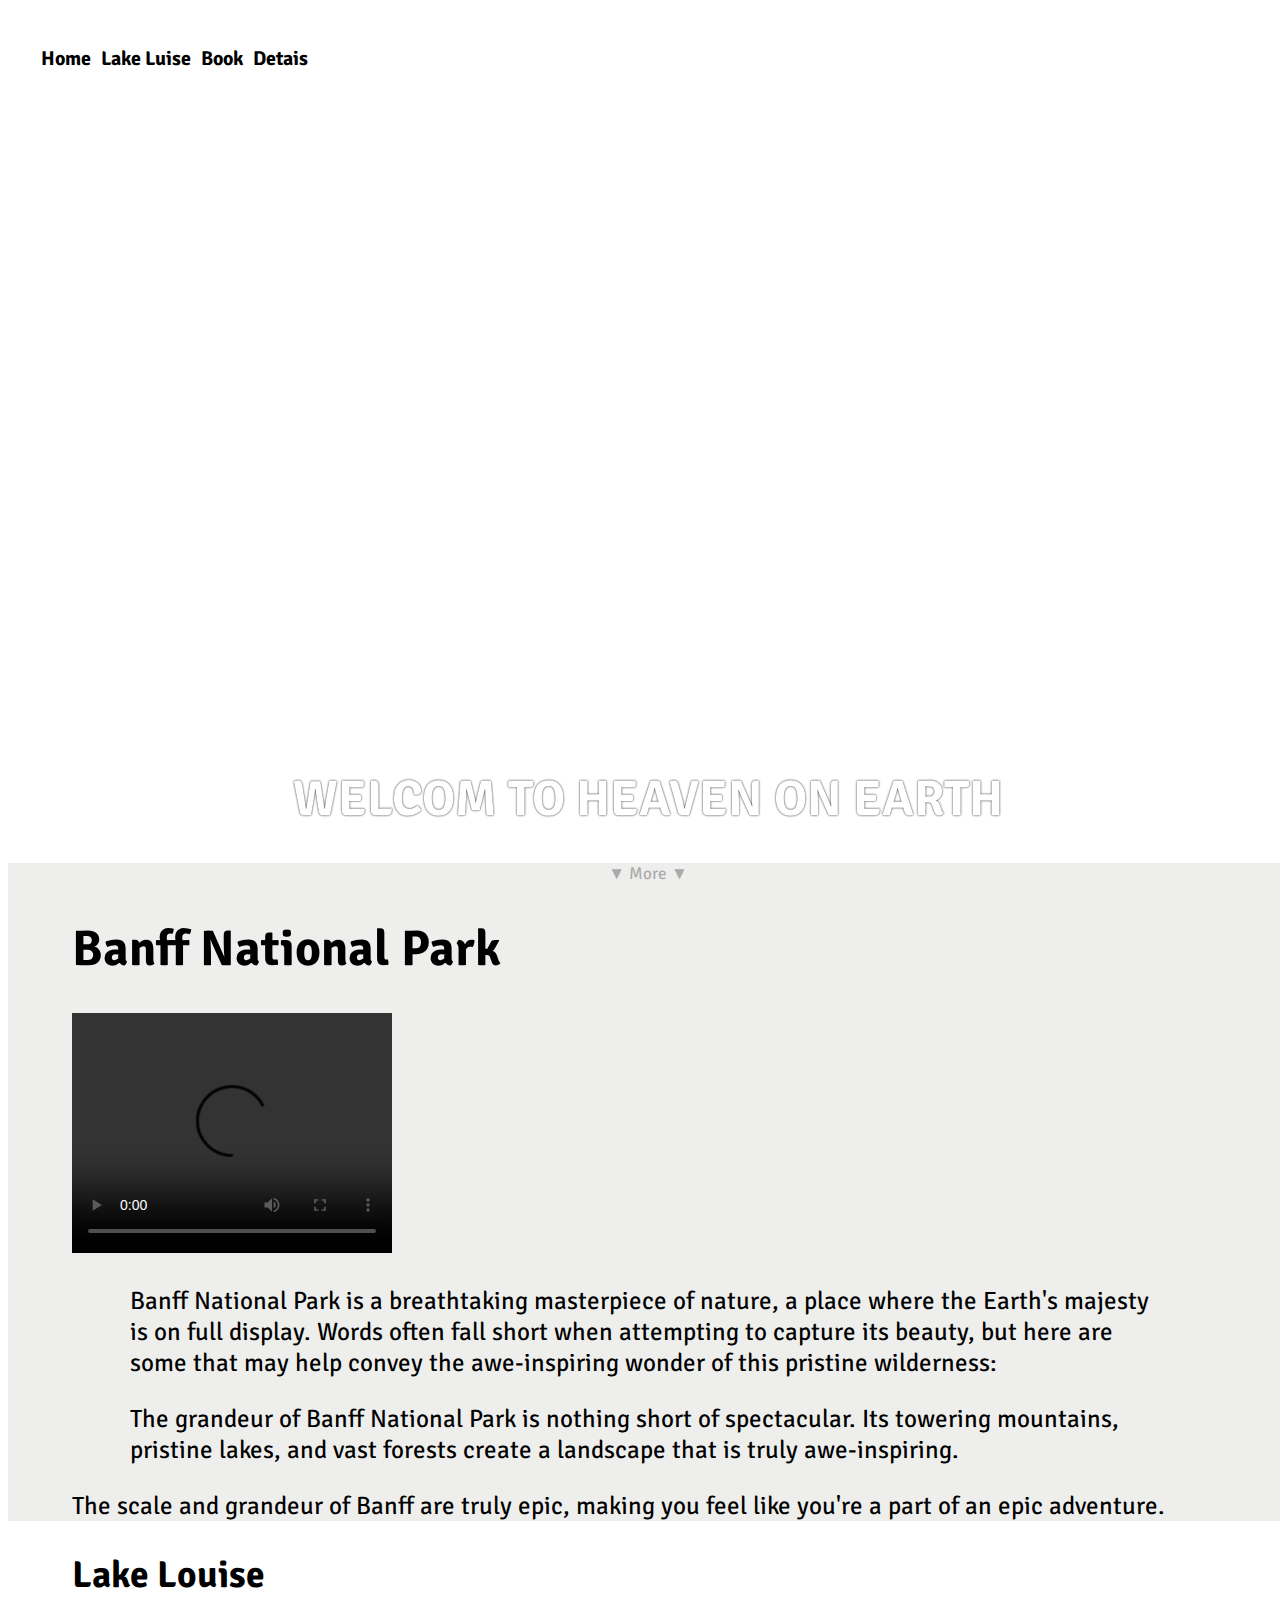
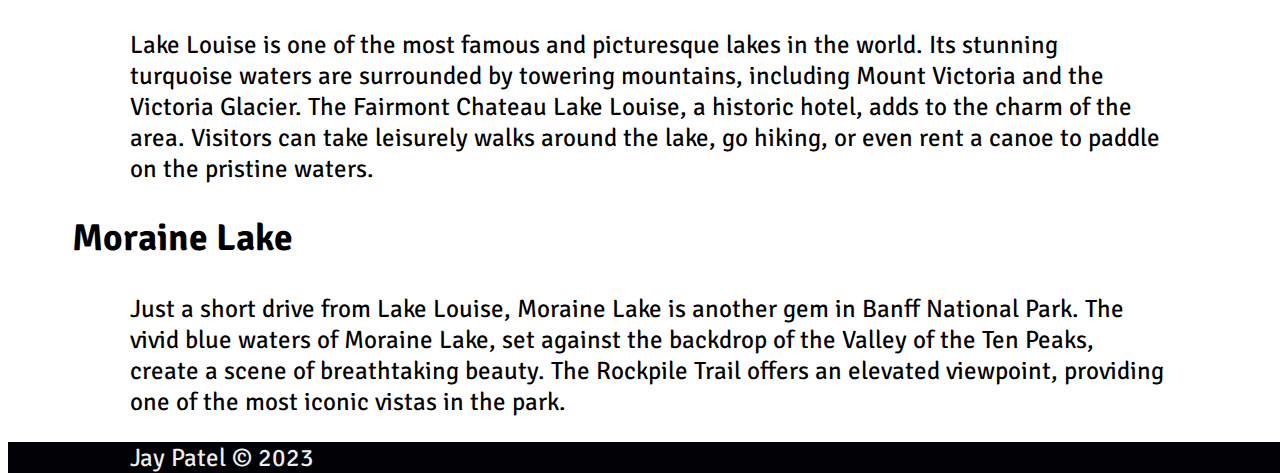
==== index.html @ 194d4064 "first changes" ====
<!DOCTYPE html>
<html lang="en">
<head>
    <meta charset="UTF-8">
    <meta name="viewport" content="width=device-width, initial-scale=1.0">
    <title>Document</title>
    <link rel="stylesheet" href="css/Style.css">
    <link rel="stylesheet" href="https://cdn.jsdelivr.net/npm/bootstrap@5.2.3/dist/css/bootstrap.min.css" integrity="sha384-rbsA2VBKQhggwzxH7pPCaAqO46MgnOM80zW1RWuH61DGLwZJEdK2Kadq2F9CUG65" crossorigin="anonymous">
    
    <script src="https://cdn.jsdelivr.net/npm/bootstrap@5.2.3/dist/js/bootstrap.min.js" integrity="sha384-cuYeSxntonz0PPNlHhBs68uyIAVpIIOZZ5JqeqvYYIcEL727kskC66kF92t6Xl2V" crossorigin="anonymous"></script>
    <script src="https://code.jquery.com/jquery-3.7.1.js" integrity="sha256-eKhayi8LEQwp4NKxN+CfCh+3qOVUtJn3QNZ0TciWLP4=" crossorigin="anonymous"></script>
    <script src="js/script.js"></script>

</head>
<body>
    <div class="fullscreen nopadding">
        <div id="header">
          <ul>
            <li><a href="index.html"><b>Home</b></a></li>
            <li><a href="second_destination.html" class="mx-3"><b>Lake Luise</b></a></li>
            <li><a href="Booking_info.html" class="mx-3"><b>Book</b></a></li>
            <li><a href="details.php" class="mx-3"><b>Detais</b></a></li>
          </ul>
        </div>
        <div class="header">
          <h1>WELCOM TO HEAVEN ON EARTH</h1>
        </div>
      </div>
      
      <div class="white nopadding more">
        <a id="more">&#x25BC; More &#x25BC;</a>
      </div>
      
      <div class="white">
        <a id="scrolldown"></a>
        <h1 class="text-center">Banff National Park</h1>
        <div class="row">
            <div class="col-4">
                <video width="320" height="240" controls>
                    <source src="videos/alberta video.mp4" type="video/mp4">
                    <source src="videos/alberta video.ogg" type="video/ogg">
                    Your browser does not support the video tag.
                </video>
            </div>
            <div class="col-8">
                <p>Banff National Park is a breathtaking masterpiece of nature, a place where the Earth's majesty is on full display. Words often fall short when attempting to capture its beauty, but here are some that may help convey the awe-inspiring wonder of this pristine wilderness:</p>
                <p>The grandeur of Banff National Park is nothing short of spectacular. Its towering mountains, pristine lakes, and vast forests create a landscape that is truly awe-inspiring.</p>
            </div>
            <div class="col-12">
                The scale and grandeur of Banff are truly epic, making you feel like you're a part of an epic adventure.
            </div>
        </div>
       
       
       
      </div>
      
      <div class="semitrans">
        <h2>Lake Louise</h2>
        <p> Lake Louise is one of the most famous and picturesque lakes in the world. Its stunning turquoise waters are surrounded by towering mountains, including Mount Victoria and the Victoria Glacier. The Fairmont Chateau Lake Louise, a historic hotel, adds to the charm of the area. Visitors can take leisurely walks around the lake, go hiking, or even rent a canoe to paddle on the pristine waters.</p>
        <h2>Moraine Lake</h2><p> Just a short drive from Lake Louise, Moraine Lake is another gem in Banff National Park. The vivid blue waters of Moraine Lake, set against the backdrop of the Valley of the Ten Peaks, create a scene of breathtaking beauty. The Rockpile Trail offers an elevated viewpoint, providing one of the most iconic vistas in the park.</p>
        
      </div>
      
      <div class="dark">
        <p style="margin: 0px;">Jay Patel ©  <span id="year">2023</span>  </p>
      </div>
</body>
</html>
---- css/Style.css ----
@import url(https://fonts.googleapis.com/css?family=Signika+Negative:400,700);

html, body {
  height:100%;
  font-family: 'Signika Negative', sans-serif;
  font-size: 25px;
  width: 100%;
}
.main-text{
    font-size: 50px;
    font-size: bold;
}
html {
  /* background: url('../images/background_image.jpg') fixed; */
  background-size: 100%;
}
li a{
    text-decoration: none;
    color: #000;
}
#information{
    background-color: #fff;
    width: 100%;
}
div {
  overflow: hidden;
}

a {
  color: #322bff;
  text-decoration: underline;
  transition: 500ms;
}
a:hover {
  color: #26a1ff;
}

p {
  padding: 0 5%;
}

img {
  box-shadow: 0px 0px 4px #000;
}

#header {
  background: rgba(255, 255, 255, .5);
  padding: 1%;
  overflow: hidden;
  height: 55px;
}
#header img {
  float: left;
  box-shadow: none;
}
#header ul {
  list-style: none;
  float: left;
  padding-left: 10px;
}
#header ul li {
  float: left;
  margin-left: 10px;
  font-size: 20px;
}

.fullscreen {
  height: 95%;
  background-image: url("../images/banner.jpg");
  background-position: center; /* Center the image */
  background-repeat: no-repeat; /* Do not repeat the image */
  background-size: cover;
  position: relative;
}
.fullscreen .header {
  position: absolute;
  bottom: 0;
  text-align: center;
  width: 100%;
  color: #fff;
  text-shadow: 0px 0px 2px #000;
}

.white {
  background: #eeeeec;
  padding: 0 5%;
}
.nobg {
  background: none;
  padding: 0 5%;
  color: #fff;
  text-shadow: 0px 0px 4px #000;
}
.semitrans {
  background: rgba(255, 255, 255, .5);
  padding: 0 5%;
}
.dark {
  color: #eeeeec;
  background: #010105;
  padding: 0 5%;
}

.nopadding {
  padding: 0;
}

.floatleft {
  float: left;
  margin: 2%;
}
.floatright {
  float: right;
  margin: 2%;
}

.more {
  text-align: center;
  font-size: 17px;
}
.more a {
  color: #aaa;
  text-decoration: none;
  cursor: pointer;
}
.more a:hover {
  color: #777;
}
.grid {
    column-count: 3;
    column-gap: 0;
    overflow-x: hidden;
    background-color: #F2EEE9;
    width: 100%;
  }
  .grid img {
    display: block;
    max-width: 100%;
    opacity: 0.5;
    z-index: 100;
    transition: 250ms;
    position: relative;
  }
  .grid img:hover {
    opacity: 1;
    box-shadow: 0 0 15px black;
    z-index: 200;
  }
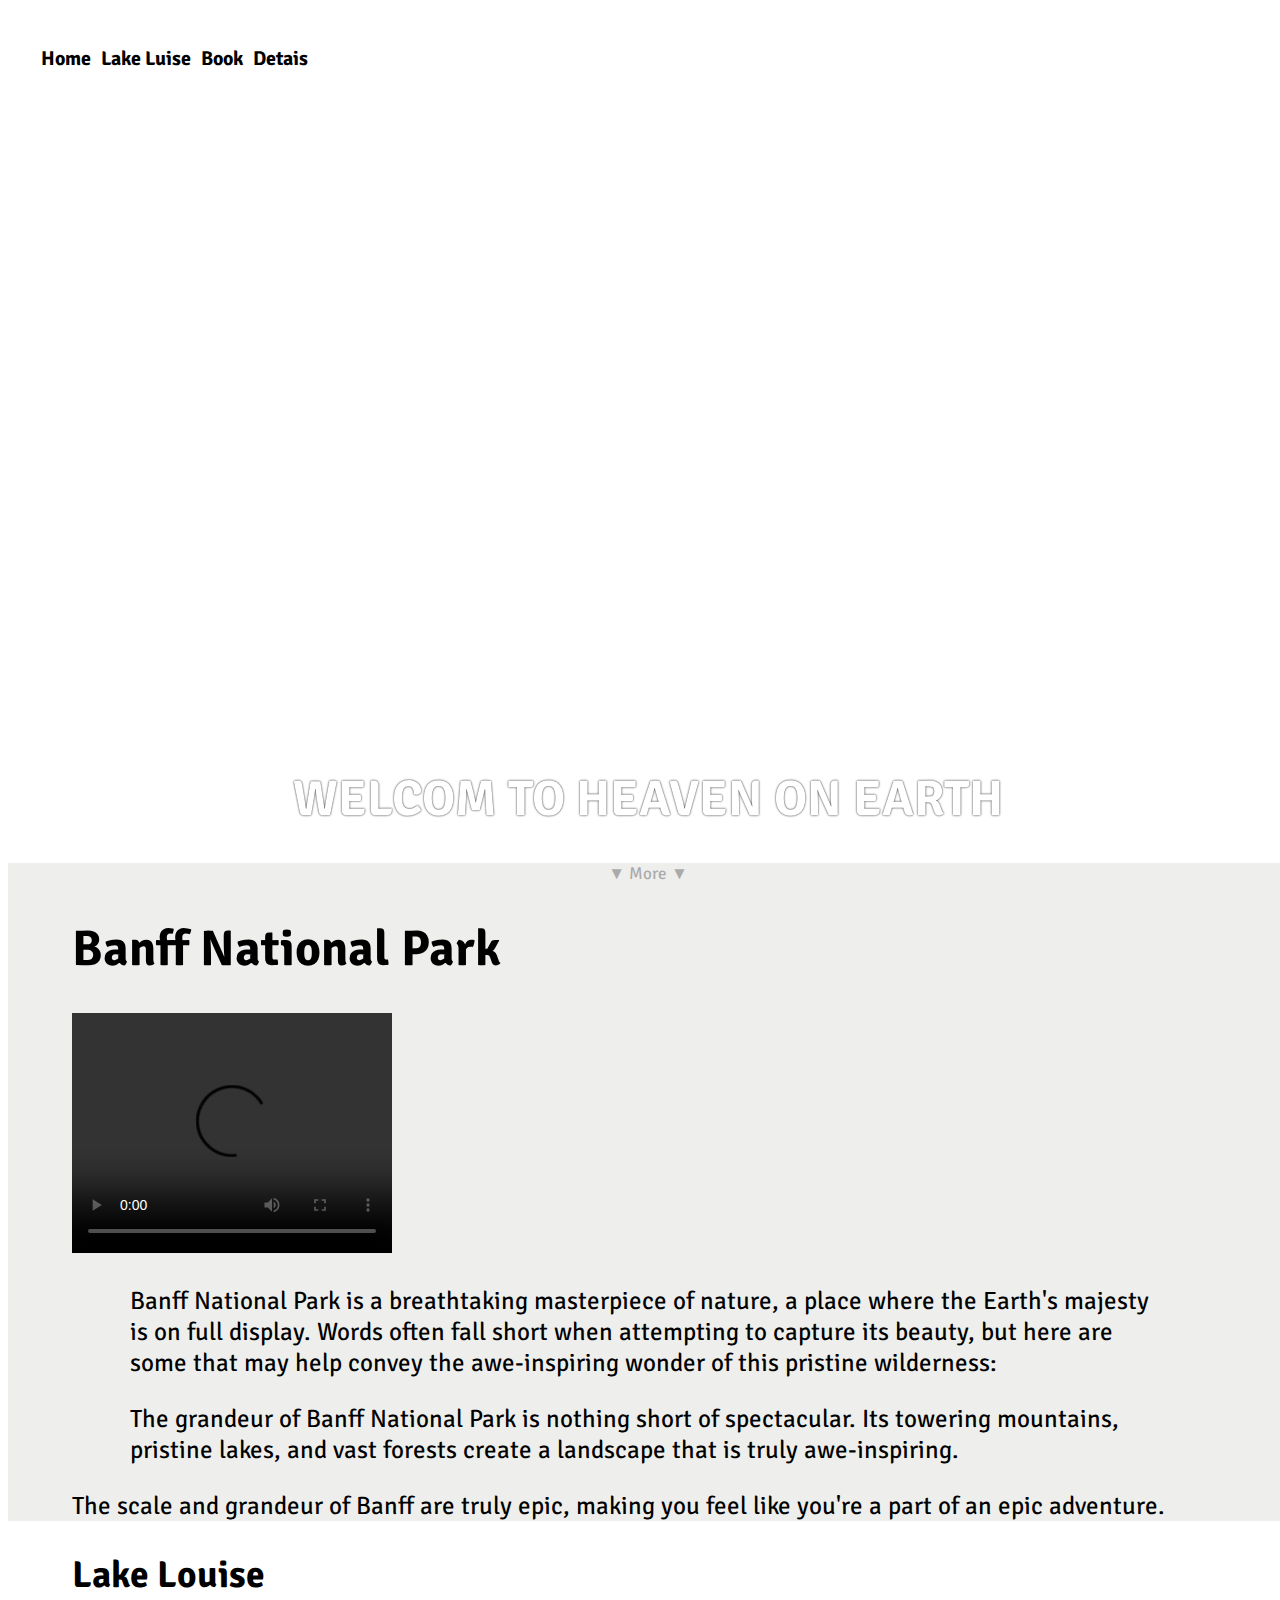
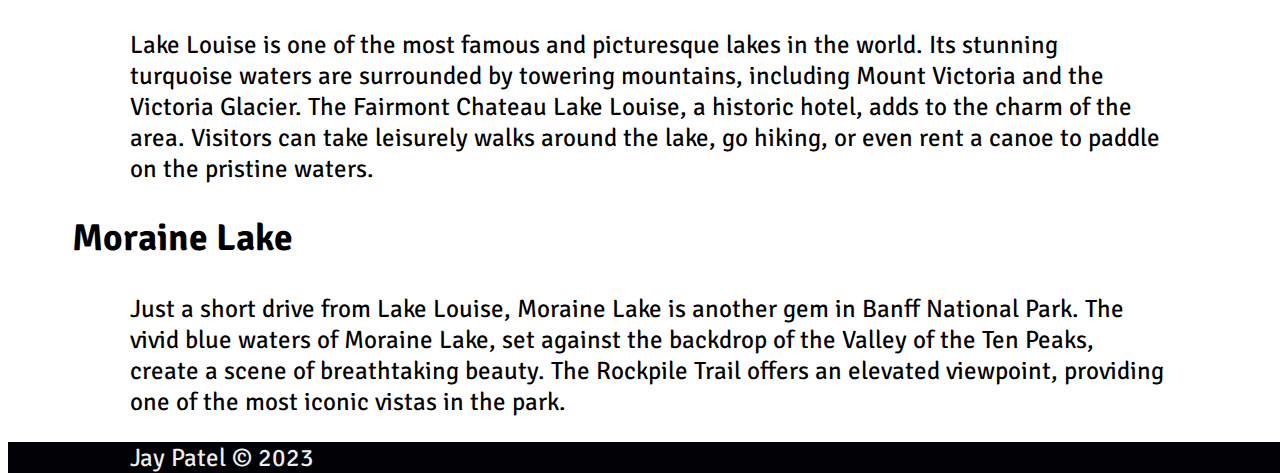
==== commit f7ec4603: "Add files via upload" ====
--- a/index.html
+++ b/index.html
@@ -1,69 +1,69 @@
-<!DOCTYPE html>
-<html lang="en">
-<head>
-    <meta charset="UTF-8">
-    <meta name="viewport" content="width=device-width, initial-scale=1.0">
-    <title>Document</title>
-    <link rel="stylesheet" href="css/Style.css">
-    <link rel="stylesheet" href="https://cdn.jsdelivr.net/npm/bootstrap@5.2.3/dist/css/bootstrap.min.css" integrity="sha384-rbsA2VBKQhggwzxH7pPCaAqO46MgnOM80zW1RWuH61DGLwZJEdK2Kadq2F9CUG65" crossorigin="anonymous">
-    
-    <script src="https://cdn.jsdelivr.net/npm/bootstrap@5.2.3/dist/js/bootstrap.min.js" integrity="sha384-cuYeSxntonz0PPNlHhBs68uyIAVpIIOZZ5JqeqvYYIcEL727kskC66kF92t6Xl2V" crossorigin="anonymous"></script>
-    <script src="https://code.jquery.com/jquery-3.7.1.js" integrity="sha256-eKhayi8LEQwp4NKxN+CfCh+3qOVUtJn3QNZ0TciWLP4=" crossorigin="anonymous"></script>
-    <script src="js/script.js"></script>
-
-</head>
-<body>
-    <div class="fullscreen nopadding">
-        <div id="header">
-          <ul>
-            <li><a href="index.html"><b>Home</b></a></li>
-            <li><a href="second_destination.html" class="mx-3"><b>Lake Luise</b></a></li>
-            <li><a href="Booking_info.html" class="mx-3"><b>Book</b></a></li>
-            <li><a href="details.php" class="mx-3"><b>Detais</b></a></li>
-          </ul>
-        </div>
-        <div class="header">
-          <h1>WELCOM TO HEAVEN ON EARTH</h1>
-        </div>
-      </div>
-      
-      <div class="white nopadding more">
-        <a id="more">&#x25BC; More &#x25BC;</a>
-      </div>
-      
-      <div class="white">
-        <a id="scrolldown"></a>
-        <h1 class="text-center">Banff National Park</h1>
-        <div class="row">
-            <div class="col-4">
-                <video width="320" height="240" controls>
-                    <source src="videos/alberta video.mp4" type="video/mp4">
-                    <source src="videos/alberta video.ogg" type="video/ogg">
-                    Your browser does not support the video tag.
-                </video>
-            </div>
-            <div class="col-8">
-                <p>Banff National Park is a breathtaking masterpiece of nature, a place where the Earth's majesty is on full display. Words often fall short when attempting to capture its beauty, but here are some that may help convey the awe-inspiring wonder of this pristine wilderness:</p>
-                <p>The grandeur of Banff National Park is nothing short of spectacular. Its towering mountains, pristine lakes, and vast forests create a landscape that is truly awe-inspiring.</p>
-            </div>
-            <div class="col-12">
-                The scale and grandeur of Banff are truly epic, making you feel like you're a part of an epic adventure.
-            </div>
-        </div>
-       
-       
-       
-      </div>
-      
-      <div class="semitrans">
-        <h2>Lake Louise</h2>
-        <p> Lake Louise is one of the most famous and picturesque lakes in the world. Its stunning turquoise waters are surrounded by towering mountains, including Mount Victoria and the Victoria Glacier. The Fairmont Chateau Lake Louise, a historic hotel, adds to the charm of the area. Visitors can take leisurely walks around the lake, go hiking, or even rent a canoe to paddle on the pristine waters.</p>
-        <h2>Moraine Lake</h2><p> Just a short drive from Lake Louise, Moraine Lake is another gem in Banff National Park. The vivid blue waters of Moraine Lake, set against the backdrop of the Valley of the Ten Peaks, create a scene of breathtaking beauty. The Rockpile Trail offers an elevated viewpoint, providing one of the most iconic vistas in the park.</p>
-        
-      </div>
-      
-      <div class="dark">
-        <p style="margin: 0px;">Jay Patel ©  <span id="year">2023</span>  </p>
-      </div>
-</body>
-</html>
+<!DOCTYPE html>
+<html lang="en">
+<head>
+    <meta charset="UTF-8">
+    <meta name="viewport" content="width=device-width, initial-scale=1.0">
+    <title>Document</title>
+    <link rel="stylesheet" href="css/Style.css">
+    <link rel="stylesheet" href="https://cdn.jsdelivr.net/npm/bootstrap@5.2.3/dist/css/bootstrap.min.css" integrity="sha384-rbsA2VBKQhggwzxH7pPCaAqO46MgnOM80zW1RWuH61DGLwZJEdK2Kadq2F9CUG65" crossorigin="anonymous">
+    
+    <script src="https://cdn.jsdelivr.net/npm/bootstrap@5.2.3/dist/js/bootstrap.min.js" integrity="sha384-cuYeSxntonz0PPNlHhBs68uyIAVpIIOZZ5JqeqvYYIcEL727kskC66kF92t6Xl2V" crossorigin="anonymous"></script>
+    <script src="https://code.jquery.com/jquery-3.7.1.js" integrity="sha256-eKhayi8LEQwp4NKxN+CfCh+3qOVUtJn3QNZ0TciWLP4=" crossorigin="anonymous"></script>
+    <script src="js/script.js"></script>
+
+</head>
+<body>
+    <div class="fullscreen nopadding">
+        <div id="header">
+          <ul>
+            <li><a href="index.html"><b>Home</b></a></li>
+            <li><a href="second_destination.html" class="mx-3"><b>Lake Luise</b></a></li>
+            <li><a href="Booking_info.html" class="mx-3"><b>Book</b></a></li>
+            <li><a href="details.php" class="mx-3"><b>Detais</b></a></li>
+          </ul>
+        </div>
+        <div class="header">
+          <h1>WELCOM TO HEAVEN ON EARTH</h1>
+        </div>
+      </div>
+      
+      <div class="white nopadding more">
+        <a id="more">&#x25BC; More &#x25BC;</a>
+      </div>
+      
+      <div class="white">
+        <a id="scrolldown"></a>
+        <h1 class="text-center">Banff National Park</h1>
+        <div class="row">
+            <div class="col-4">
+                <video width="320" height="240" controls>
+                    <source src="videos/alberta video.mp4" type="video/mp4">
+                    <source src="videos/alberta video.ogg" type="video/ogg">
+                    Your browser does not support the video tag.
+                </video>
+            </div>
+            <div class="col-8">
+                <p>Banff National Park is a breathtaking masterpiece of nature, a place where the Earth's majesty is on full display. Words often fall short when attempting to capture its beauty, but here are some that may help convey the awe-inspiring wonder of this pristine wilderness:</p>
+                <p>The grandeur of Banff National Park is nothing short of spectacular. Its towering mountains, pristine lakes, and vast forests create a landscape that is truly awe-inspiring.</p>
+            </div>
+            <div class="col-12">
+                The scale and grandeur of Banff are truly epic, making you feel like you're a part of an epic adventure.
+            </div>
+        </div>
+       
+       
+       
+      </div>
+      
+      <div class="semitrans">
+        <h2>Lake Louise</h2>
+        <p> Lake Louise is one of the most famous and picturesque lakes in the world. Its stunning turquoise waters are surrounded by towering mountains, including Mount Victoria and the Victoria Glacier. The Fairmont Chateau Lake Louise, a historic hotel, adds to the charm of the area. Visitors can take leisurely walks around the lake, go hiking, or even rent a canoe to paddle on the pristine waters.</p>
+        <h2>Moraine Lake</h2><p> Just a short drive from Lake Louise, Moraine Lake is another gem in Banff National Park. The vivid blue waters of Moraine Lake, set against the backdrop of the Valley of the Ten Peaks, create a scene of breathtaking beauty. The Rockpile Trail offers an elevated viewpoint, providing one of the most iconic vistas in the park.</p>
+        
+      </div>
+      
+      <div class="dark">
+        <p style="margin: 0px;">Jay Patel ©  <span id="year">2023</span>  </p>
+      </div>
+</body>
+</html>
--- a/css/Style.css
+++ b/css/Style.css
@@ -1,148 +1,148 @@
-@import url(https://fonts.googleapis.com/css?family=Signika+Negative:400,700);
-
-html, body {
-  height:100%;
-  font-family: 'Signika Negative', sans-serif;
-  font-size: 25px;
-  width: 100%;
-}
-.main-text{
-    font-size: 50px;
-    font-size: bold;
-}
-html {
-  /* background: url('../images/background_image.jpg') fixed; */
-  background-size: 100%;
-}
-li a{
-    text-decoration: none;
-    color: #000;
-}
-#information{
-    background-color: #fff;
-    width: 100%;
-}
-div {
-  overflow: hidden;
-}
-
-a {
-  color: #322bff;
-  text-decoration: underline;
-  transition: 500ms;
-}
-a:hover {
-  color: #26a1ff;
-}
-
-p {
-  padding: 0 5%;
-}
-
-img {
-  box-shadow: 0px 0px 4px #000;
-}
-
-#header {
-  background: rgba(255, 255, 255, .5);
-  padding: 1%;
-  overflow: hidden;
-  height: 55px;
-}
-#header img {
-  float: left;
-  box-shadow: none;
-}
-#header ul {
-  list-style: none;
-  float: left;
-  padding-left: 10px;
-}
-#header ul li {
-  float: left;
-  margin-left: 10px;
-  font-size: 20px;
-}
-
-.fullscreen {
-  height: 95%;
-  background-image: url("../images/banner.jpg");
-  background-position: center; /* Center the image */
-  background-repeat: no-repeat; /* Do not repeat the image */
-  background-size: cover;
-  position: relative;
-}
-.fullscreen .header {
-  position: absolute;
-  bottom: 0;
-  text-align: center;
-  width: 100%;
-  color: #fff;
-  text-shadow: 0px 0px 2px #000;
-}
-
-.white {
-  background: #eeeeec;
-  padding: 0 5%;
-}
-.nobg {
-  background: none;
-  padding: 0 5%;
-  color: #fff;
-  text-shadow: 0px 0px 4px #000;
-}
-.semitrans {
-  background: rgba(255, 255, 255, .5);
-  padding: 0 5%;
-}
-.dark {
-  color: #eeeeec;
-  background: #010105;
-  padding: 0 5%;
-}
-
-.nopadding {
-  padding: 0;
-}
-
-.floatleft {
-  float: left;
-  margin: 2%;
-}
-.floatright {
-  float: right;
-  margin: 2%;
-}
-
-.more {
-  text-align: center;
-  font-size: 17px;
-}
-.more a {
-  color: #aaa;
-  text-decoration: none;
-  cursor: pointer;
-}
-.more a:hover {
-  color: #777;
-}
-.grid {
-    column-count: 3;
-    column-gap: 0;
-    overflow-x: hidden;
-    background-color: #F2EEE9;
-    width: 100%;
-  }
-  .grid img {
-    display: block;
-    max-width: 100%;
-    opacity: 0.5;
-    z-index: 100;
-    transition: 250ms;
-    position: relative;
-  }
-  .grid img:hover {
-    opacity: 1;
-    box-shadow: 0 0 15px black;
-    z-index: 200;
+@import url(https://fonts.googleapis.com/css?family=Signika+Negative:400,700);
+
+html, body {
+  height:100%;
+  font-family: 'Signika Negative', sans-serif;
+  font-size: 25px;
+  width: 100%;
+}
+.main-text{
+    font-size: 50px;
+    font-size: bold;
+}
+html {
+  /* background: url('../images/background_image.jpg') fixed; */
+  background-size: 100%;
+}
+li a{
+    text-decoration: none;
+    color: #000;
+}
+#information{
+    background-color: #fff;
+    width: 100%;
+}
+div {
+  overflow: hidden;
+}
+
+a {
+  color: #322bff;
+  text-decoration: underline;
+  transition: 500ms;
+}
+a:hover {
+  color: #26a1ff;
+}
+
+p {
+  padding: 0 5%;
+}
+
+img {
+  box-shadow: 0px 0px 4px #000;
+}
+
+#header {
+  background: rgba(255, 255, 255, .5);
+  padding: 1%;
+  overflow: hidden;
+  height: 55px;
+}
+#header img {
+  float: left;
+  box-shadow: none;
+}
+#header ul {
+  list-style: none;
+  float: left;
+  padding-left: 10px;
+}
+#header ul li {
+  float: left;
+  margin-left: 10px;
+  font-size: 20px;
+}
+
+.fullscreen {
+  height: 95%;
+  background-image: url("../images/banner.jpg");
+  background-position: center; /* Center the image */
+  background-repeat: no-repeat; /* Do not repeat the image */
+  background-size: cover;
+  position: relative;
+}
+.fullscreen .header {
+  position: absolute;
+  bottom: 0;
+  text-align: center;
+  width: 100%;
+  color: #fff;
+  text-shadow: 0px 0px 2px #000;
+}
+
+.white {
+  background: #eeeeec;
+  padding: 0 5%;
+}
+.nobg {
+  background: none;
+  padding: 0 5%;
+  color: #fff;
+  text-shadow: 0px 0px 4px #000;
+}
+.semitrans {
+  background: rgba(255, 255, 255, .5);
+  padding: 0 5%;
+}
+.dark {
+  color: #eeeeec;
+  background: #010105;
+  padding: 0 5%;
+}
+
+.nopadding {
+  padding: 0;
+}
+
+.floatleft {
+  float: left;
+  margin: 2%;
+}
+.floatright {
+  float: right;
+  margin: 2%;
+}
+
+.more {
+  text-align: center;
+  font-size: 17px;
+}
+.more a {
+  color: #aaa;
+  text-decoration: none;
+  cursor: pointer;
+}
+.more a:hover {
+  color: #777;
+}
+.grid {
+    column-count: 3;
+    column-gap: 0;
+    overflow-x: hidden;
+    background-color: #F2EEE9;
+    width: 100%;
+  }
+  .grid img {
+    display: block;
+    max-width: 100%;
+    opacity: 0.5;
+    z-index: 100;
+    transition: 250ms;
+    position: relative;
+  }
+  .grid img:hover {
+    opacity: 1;
+    box-shadow: 0 0 15px black;
+    z-index: 200;
   }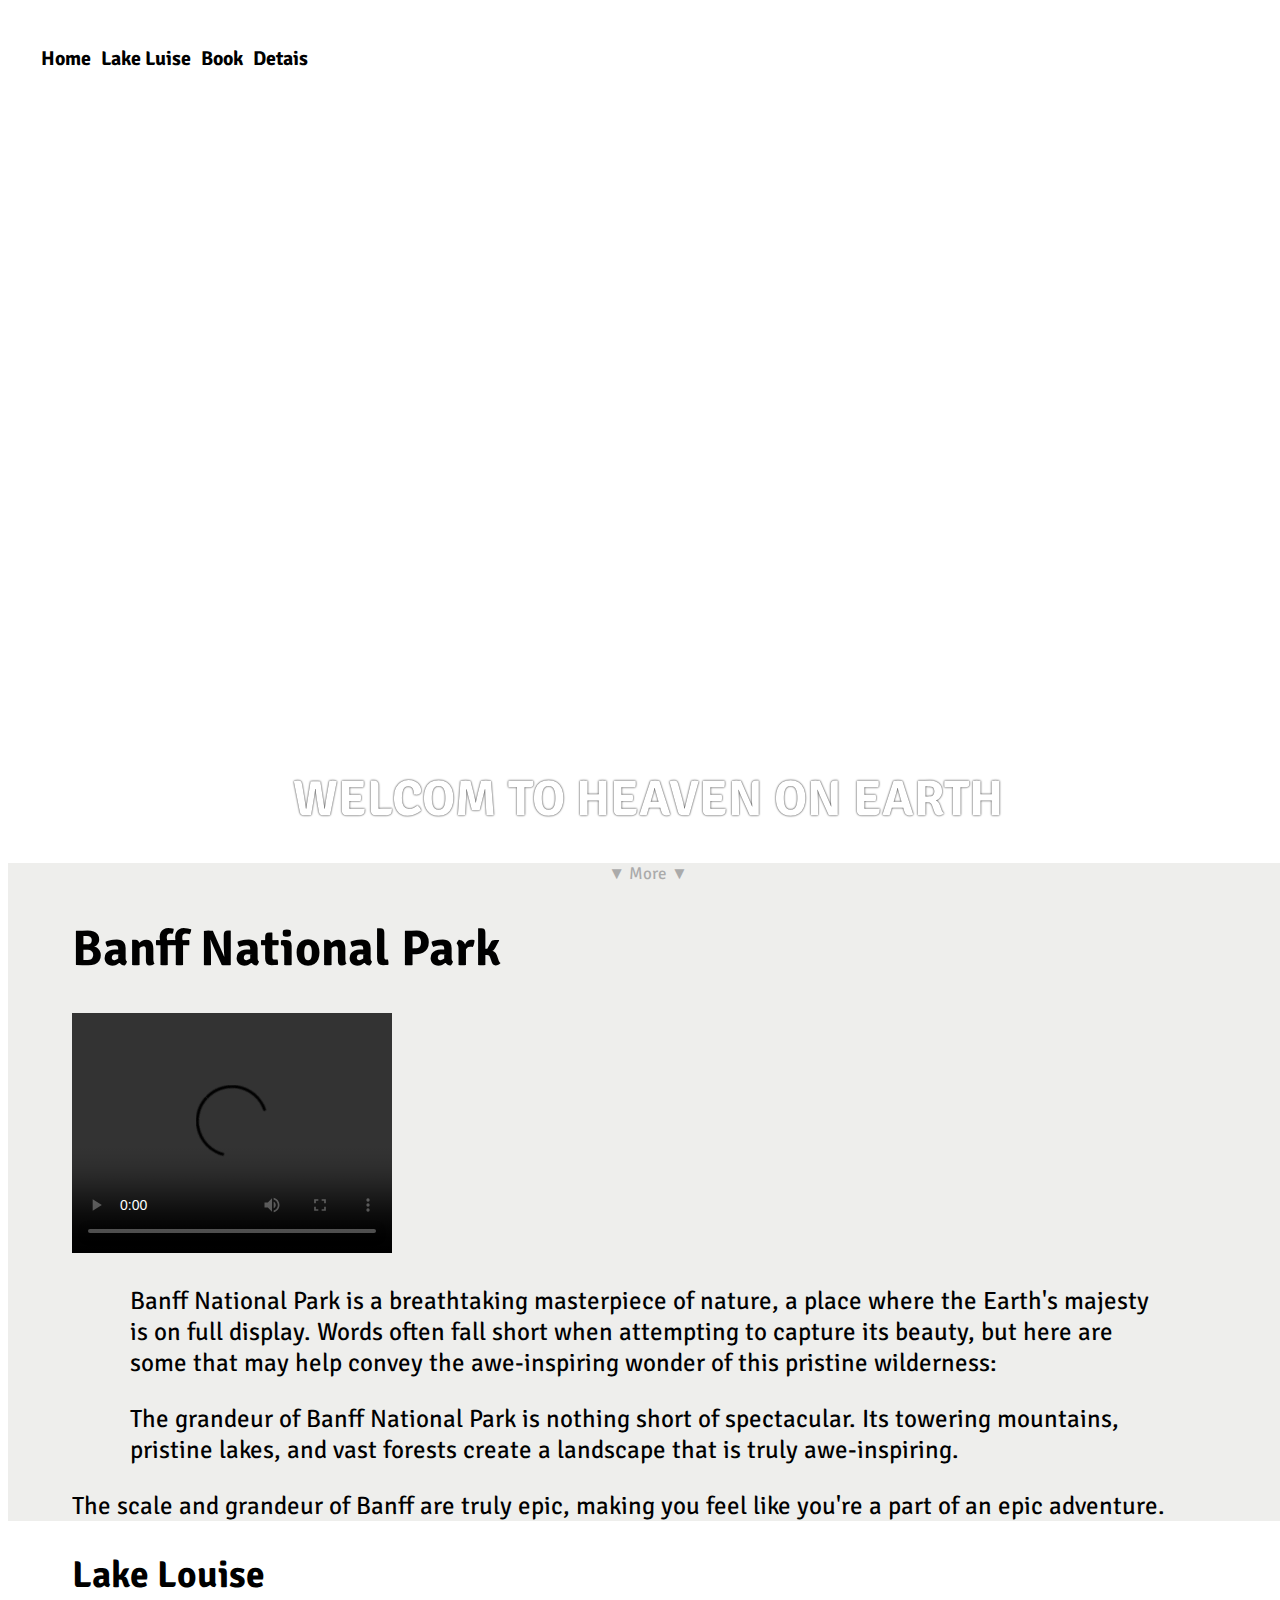
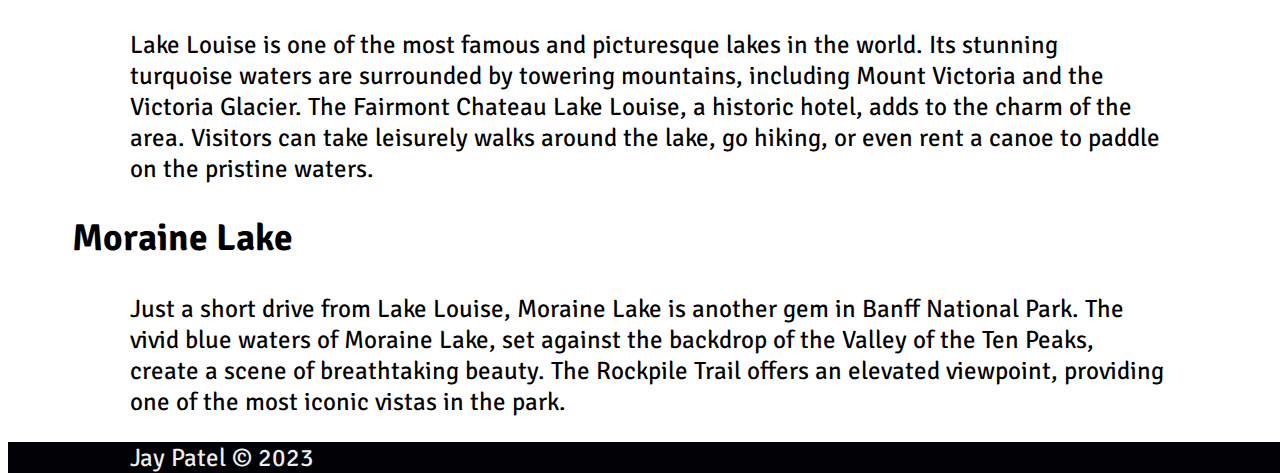
==== commit 42a8a9a3: "Update index.html" ====
(no text change in the page or its own stylesheets)
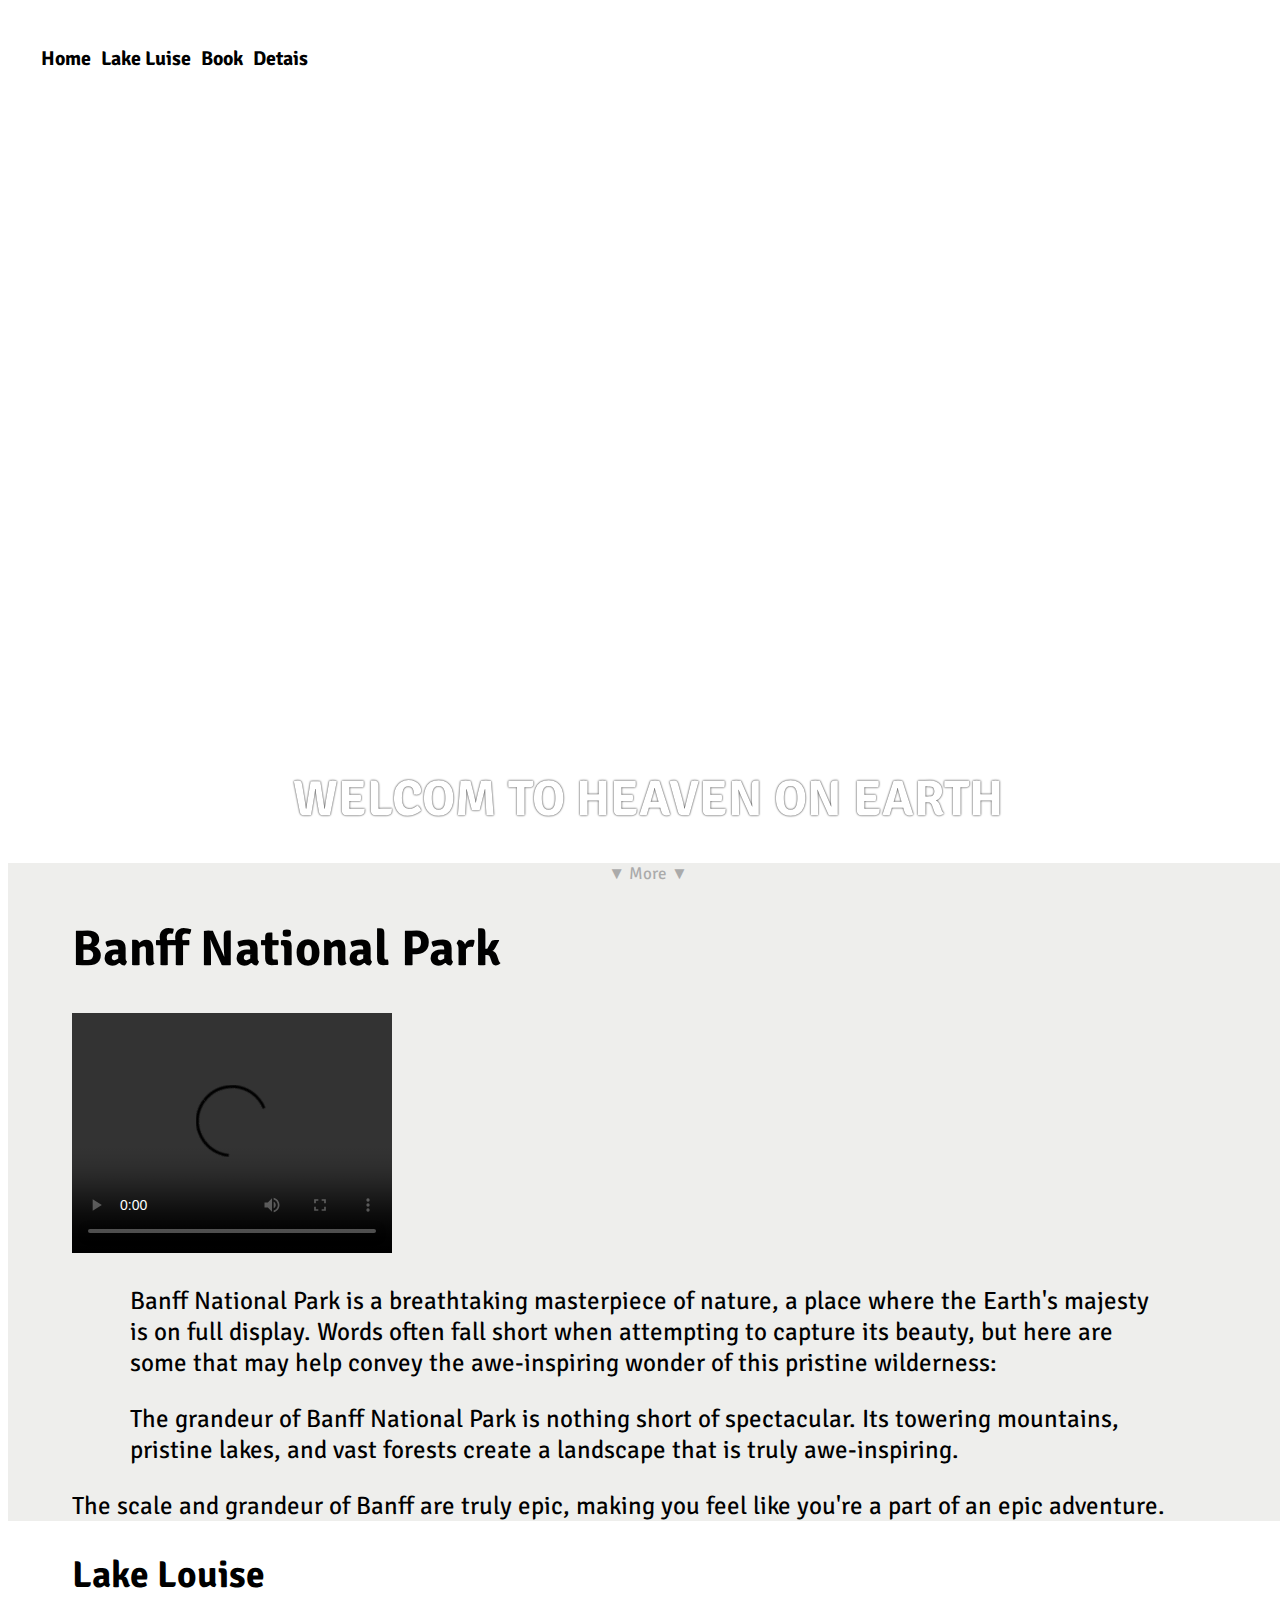
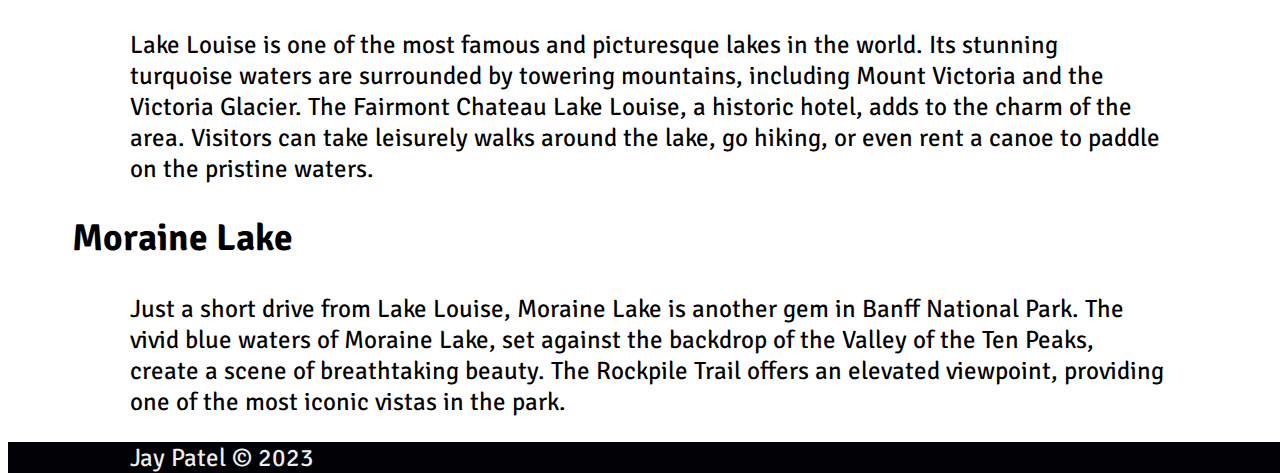
==== commit 2c44b0c1: "Update index.html" ====
--- a/index.html
+++ b/index.html
@@ -1,4 +1,4 @@
-<!DOCTYPE html>
+ <!DOCTYPE html>
 <html lang="en">
 <head>
     <meta charset="UTF-8">
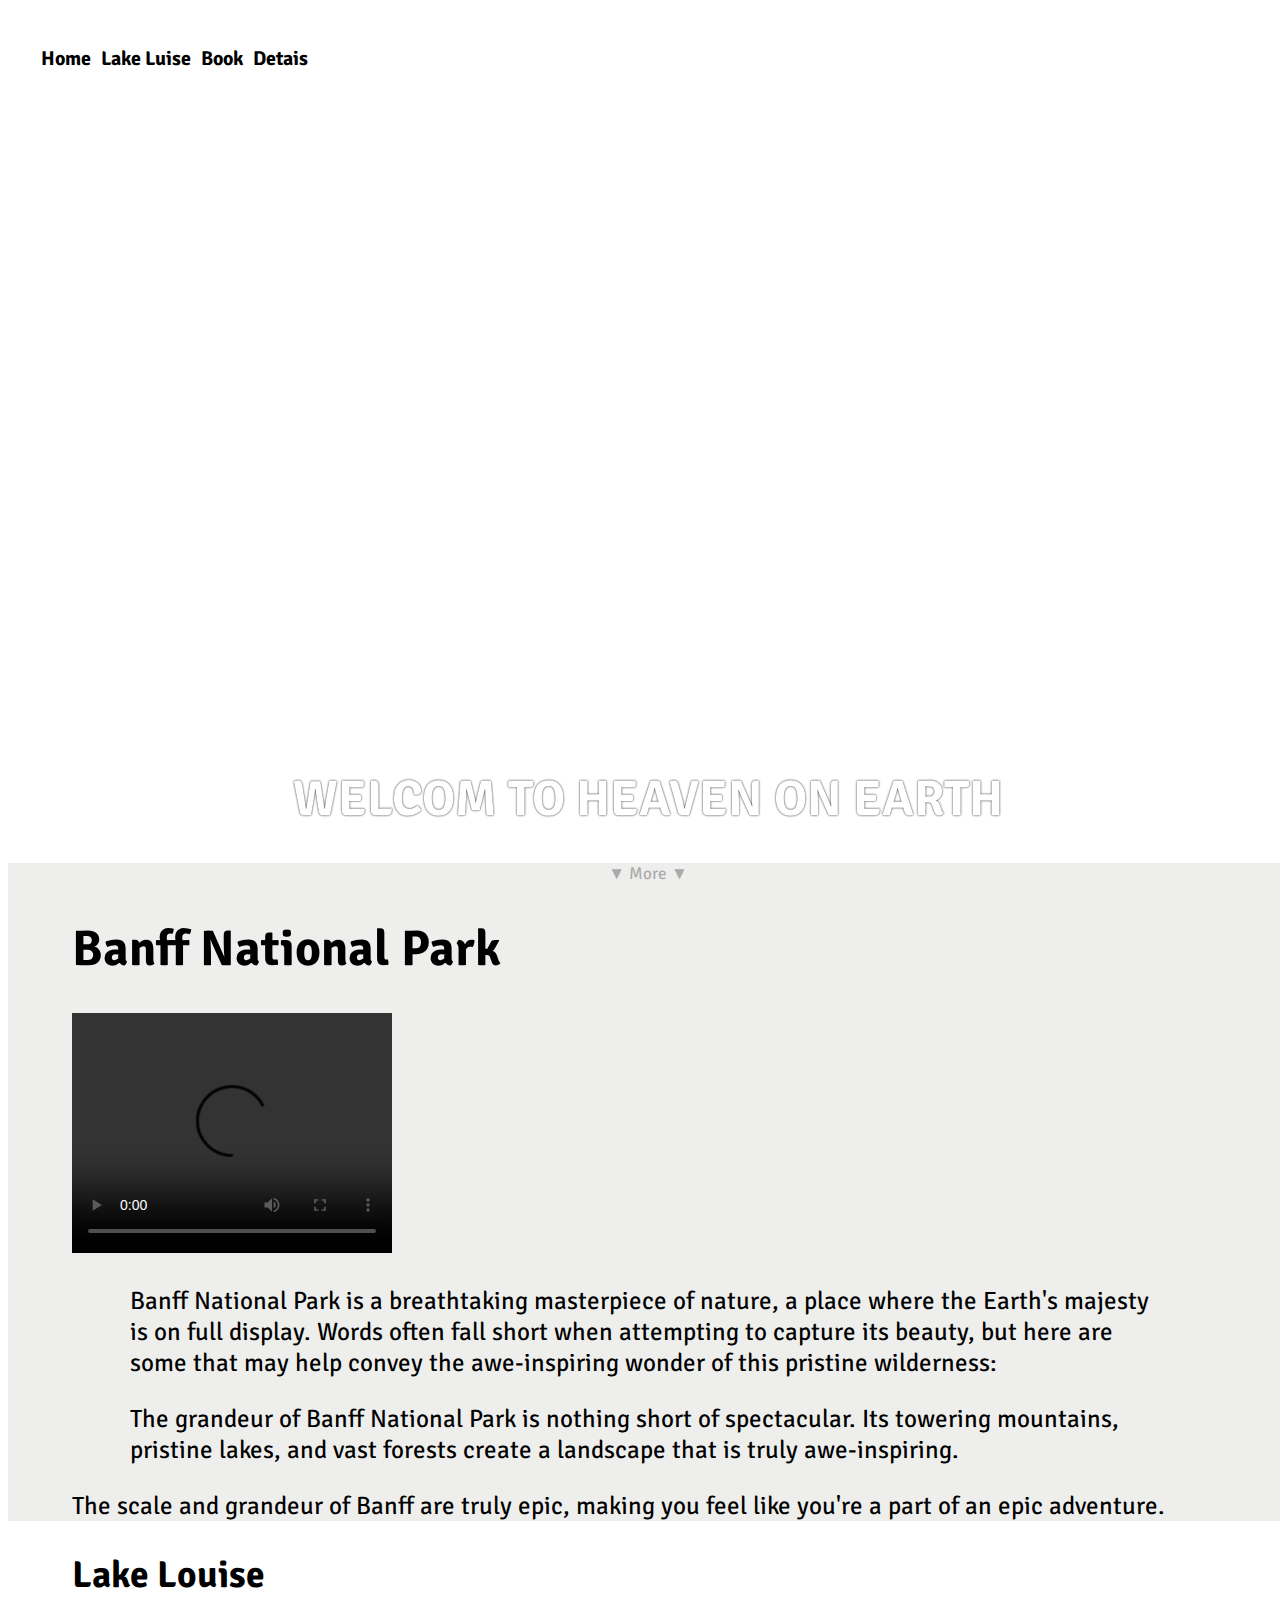
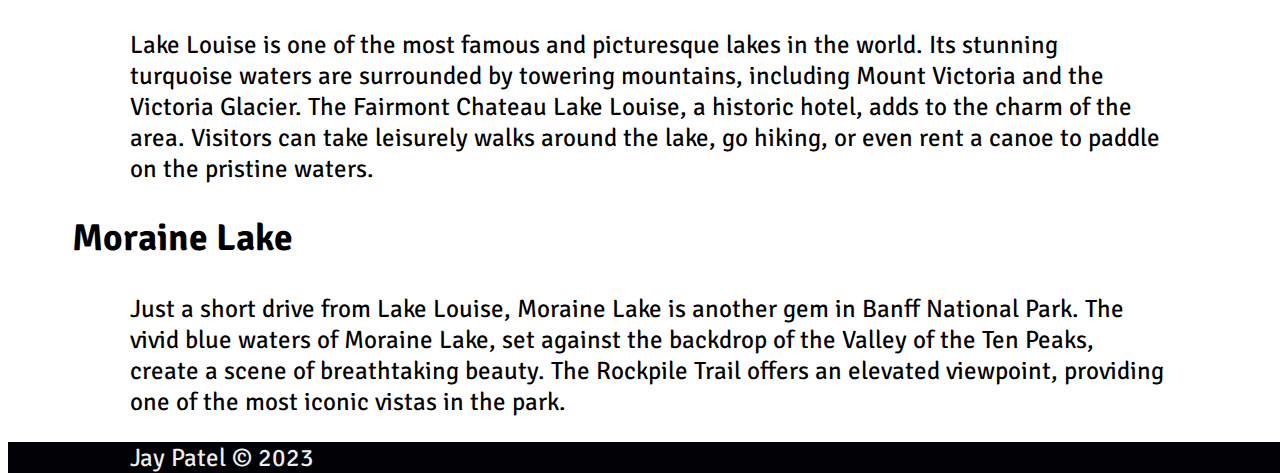
==== commit 22366ed9: "Update index.html" ====
--- a/index.html
+++ b/index.html
@@ -1,4 +1,4 @@
- <!DOCTYPE html>
+<!DOCTYPE html>
 <html lang="en">
 <head>
     <meta charset="UTF-8">
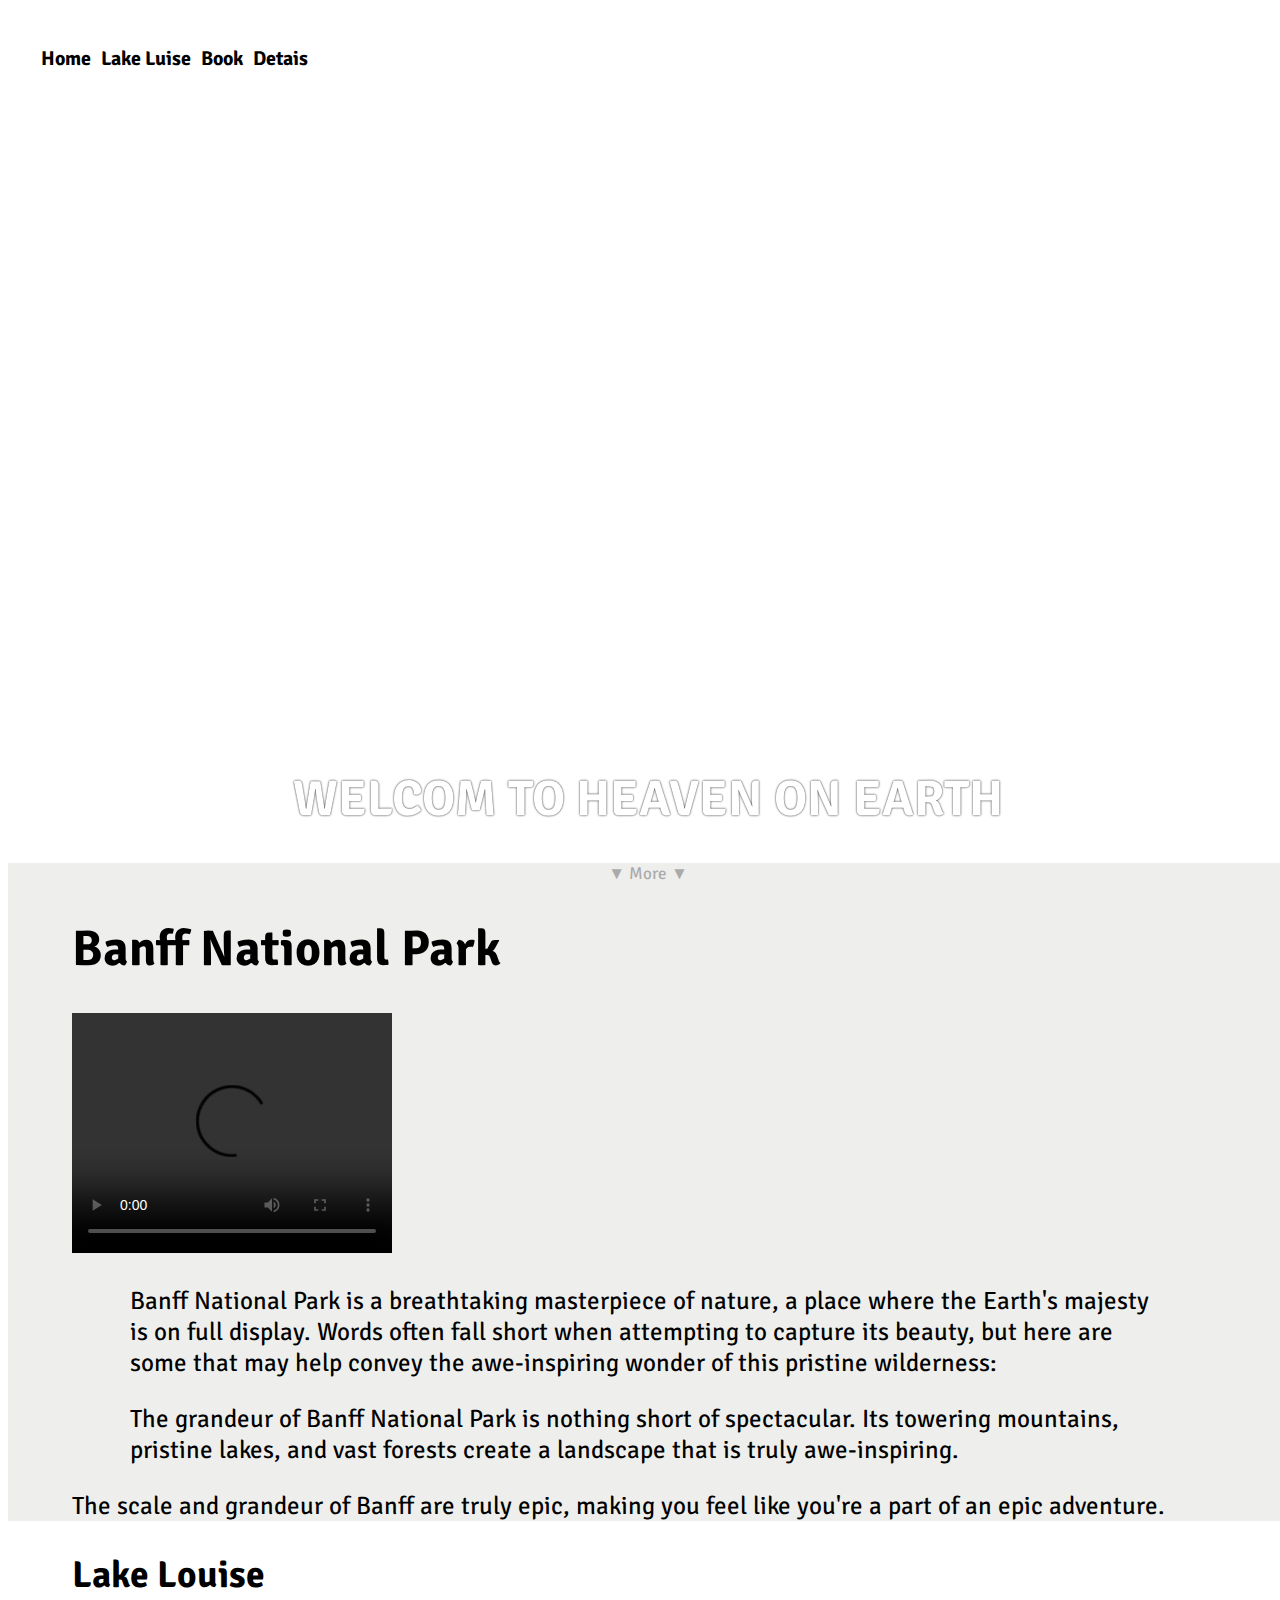
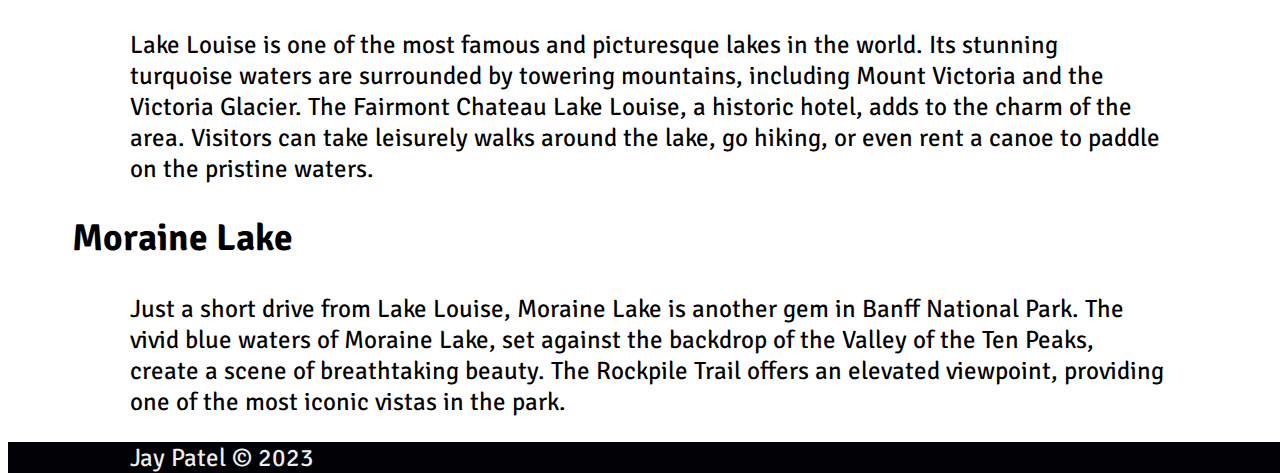
==== commit 6194d4a4: "Update index.html" ====
--- a/index.html
+++ b/index.html
@@ -1,4 +1,4 @@
-<!DOCTYPE html>
+ <!DOCTYPE html>
 <html lang="en">
 <head>
     <meta charset="UTF-8">
